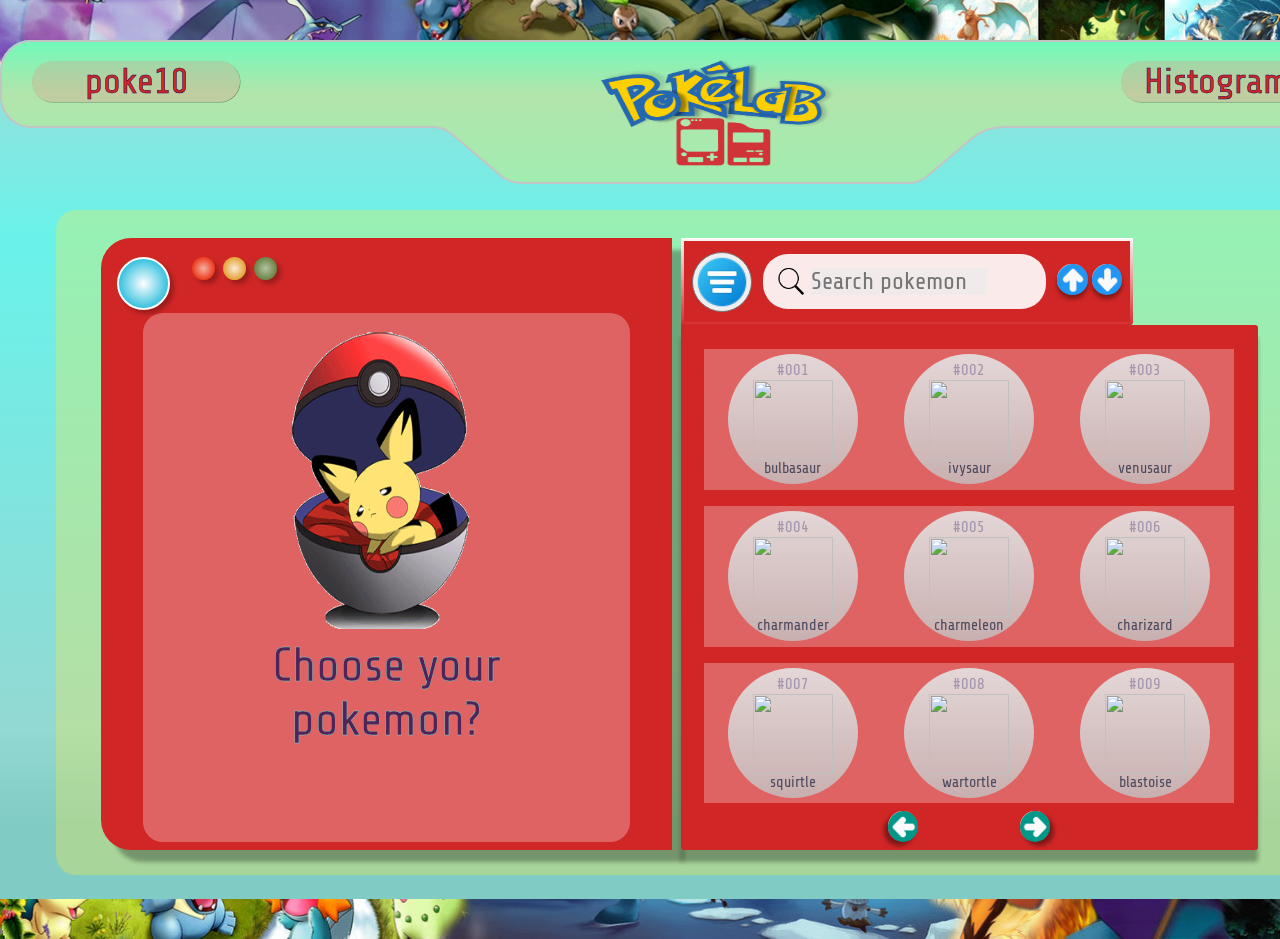
==== index.html @ 3536644d "Updates" ====
<!DOCTYPE html>
<html>
  <head>
    <meta charset="utf-8" />
    <title>Data Lovers</title>
    <link rel="stylesheet" href="/src/css/style.css" />
  </head>
  <body>
    <audio autoplay >
      <source src="./audio/musicaPoke.mp3"  type="audio/mp3" >
    </audio>
    <div id="root" class="root">
      <header class="container__header">
        <a href="#" class="container__header-text" id="btnOpenTop10">poke10</a>
        <img
          src="./img/Sin título-2.png"
          width="240.3"
          height="118.66"
          alt=""
        />
        <a href="#" class="container__header-text">Histograma</a>
      </header>
      <main class="container__main">
        <section class="container__main-left">
          <section class="main__left-light">
            <canvas class="lightBlue"></canvas>
            <section class="lights">
              <canvas class="lightRed"></canvas>
              <canvas class="lightYellow"></canvas>
              <canvas class="lightGreen"></canvas>
            </section>
          </section>
          <section class="main__left-info" id="infoPokemon">
          </section>
        </section>
        <section class="container__main-right">
          <section class="main__right-search" multi>
            <select name="" id="" class="typePokemon btnFilter">
              <option value="all" >All</option>
              <optgroup label="TYPE" id="filterType">
                <option value="bug">Bug</option>
                <option value="dark">Dark</option>
                <option value="dragon">Dragon</option>
                <option value="electric">Electric</option>
                <option value="fairy">Fairy</option>
                <option value="fighting">Fighting</option>
                <option value="fire">Fire</option>
                <option value="flying">Flying</option>
                <option value="ghost">Ghost</option>
                <option value="grass">Grass</option>
                <option value="ground">Ground</option>
                <option value="ice">Ice</option>
                <option value="normal">Normal</option>
                <option value="poison">Poison</option>
                <option value="psychic">Psychic</option>
                <option value="rock">Rock</option>
                <option value="steel">Steel</option>
                <option value="water">Water</option>
              </optgroup>
              <optgroup label="WEAKNESSES" id="filterWeaknesses">
                <option value="bug">Bug</option>
                <option value="dark">Dark</option>
                <option value="dragon">Dragon</option>
                <option value="electric">Electric</option>
                <option value="fairy">Fairy</option>
                <option value="fighting">Fighting</option>
                <option value="fire">Fire</option>
                <option value="flying">Flying</option>
                <option value="ghost">Ghost</option>
                <option value="grass">Grass</option>
                <option value="ground">Ground</option>
                <option value="ice">Ice</option>
                <option value="poison">Poison</option>
                <option value="psychic">Psychic</option>
                <option value="rock">Rock</option>
                <option value="steel">Steel</option>
                <option value="water">Water</option>
              </optgroup>
              <optgroup label="RESISTANT" id="filterResistant">
                <option value="bug">Bug</option>
                <option value="dark">Dark</option>
                <option value="dragon">Dragon</option>
                <option value="electric">Electric</option>
                <option value="fairy">Fairy</option>
                <option value="fighting">Fighting</option>
                <option value="fire">Fire</option>
                <option value="flying">Flying</option>
                <option value="ghost">Ghost</option>
                <option value="grass">Grass</option>
                <option value="ground">Ground</option>
                <option value="ice">Ice</option>
                <option value="normal">Normal</option>
                <option value="poison">Poison</option>
                <option value="psychic">Psychic</option>
                <option value="rock">Rock</option>
                <option value="steel">Steel</option>
                <option value="water">Water</option>
              </optgroup>
              <option value="" selected></option>
            </select>
            <div class="inputSearch">
              <img src="./img/search.png" />
              <input type="text" id="searchText" placeholder="Search pokemon" />
            </div>
            <div>
              <button class="btnUp" id="upButton" value="btnup"></button>
              <button class="btnDown" id="downButton" value="btndown"></button>
            </div>
          </section>
          <section class="main__right-list">
            <section class="right-list-card" id="pokemonList">
            </section>
            <div class="right_btn">
              <button class="btnLeft" id="previousButton"></button>
              <button class="btnRigth" id="nextButton"></button>
            </div>
          </section>
        </section>
      </main>
    </div>
    
    <div id="modal" class="modal">
      <section class="popup" id="popup">
        <a href="#" class="btn-close-popup" id="btnClosePopup">X</a>
        <section class="modal__container-top10">
          <h3>TOP 10 POKEMON WITH MAX-CP</h3>
          <ul class="container__card" id="card"></ul>
        </section>
      </section>
    </div>
    
    <script src="main.js" type="module"></script>
  </body>
</html>
---- src/css/style.css ----
@import url('./variable.css');
@import url('./home.css');
@import url('./modalTop.css');

/* Reset */
*{
margin:0;
box-sizing:border-box;
padding:0;
}

html{
    font-size: 16px;
}

body{
    font-family: var(--share);
    background: #FDEDED;
    background-image: url("../img/pokemon2.jpg");
    background-repeat: no-repeat;
    background-size: cover;   
}
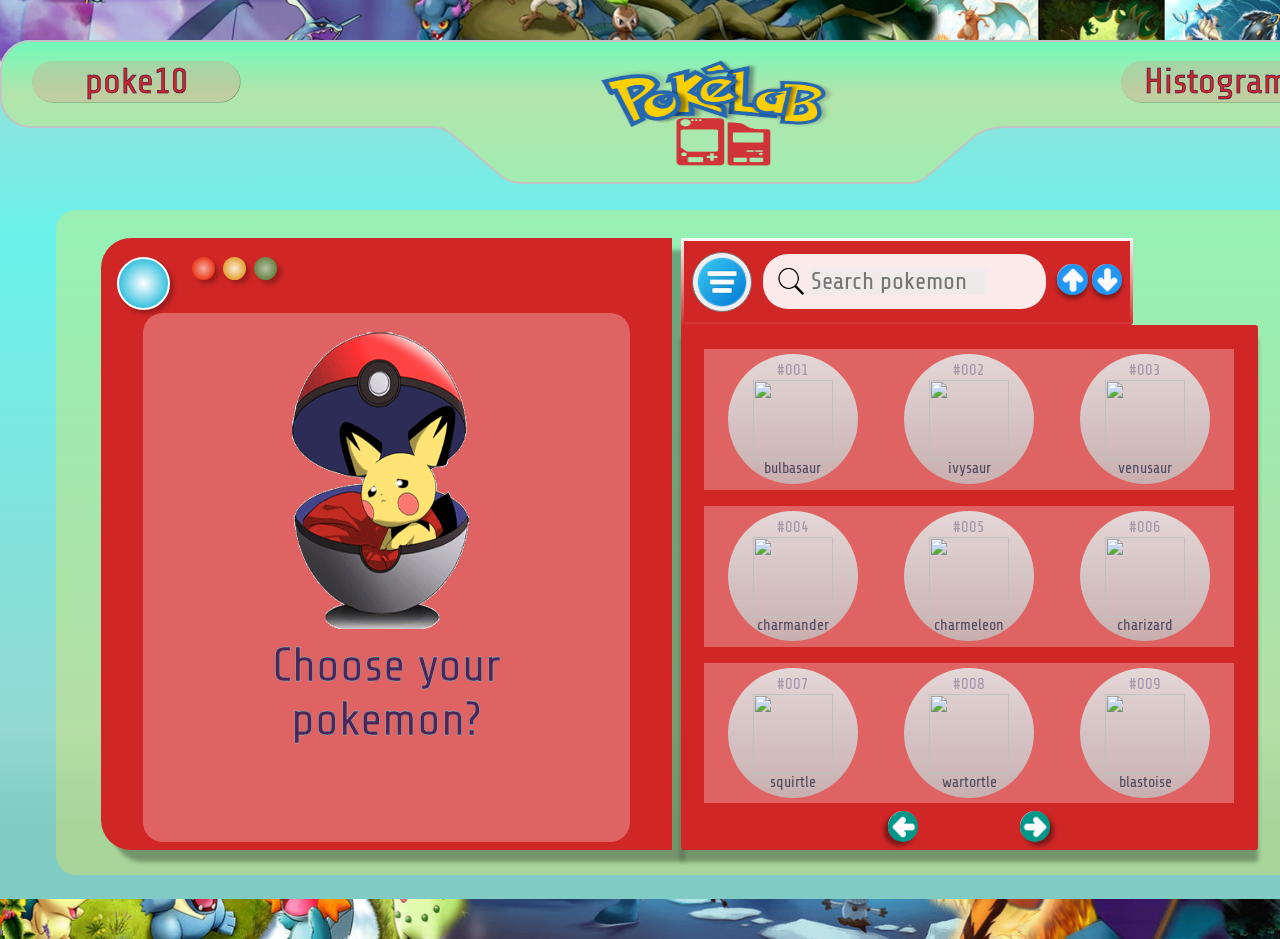
==== commit 15e48f82: "Updates" ====
--- a/index.html
+++ b/index.html
@@ -3,7 +3,7 @@
   <head>
     <meta charset="utf-8" />
     <title>Data Lovers</title>
-    <link rel="stylesheet" href="/src/css/style.css" />
+    <link rel="stylesheet" href="./css/style.css" />
   </head>
   <body>
     <audio autoplay >
--- a/css/style.css
+++ b/css/style.css
@@ -0,0 +1,23 @@
+@import url('./variable.css');
+@import url('./home.css');
+@import url('./modalTop.css');
+
+/* Reset */
+*{
+margin:0;
+box-sizing:border-box;
+padding:0;
+}
+
+html{
+    font-size: 16px;
+}
+
+body{
+    font-family: var(--share);
+    background: #FDEDED;
+    background-image: url("../img/pokemon2.jpg");
+    background-repeat: no-repeat;
+    background-size: cover;   
+}
+
